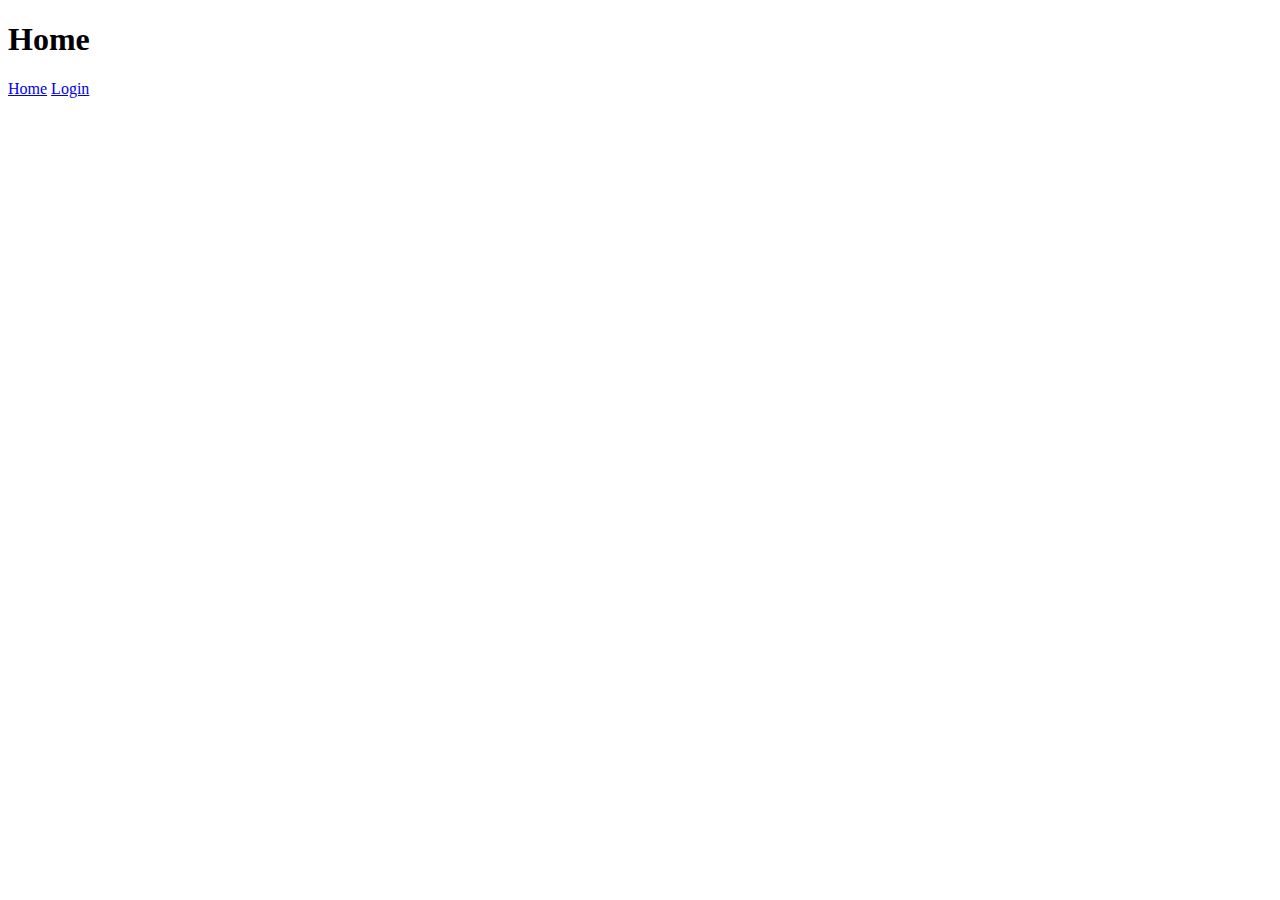
==== index.html @ 9a3a20c7 "initial commit" ====
<!DOCTYPE html>
<html lang="en">
<head>
    <meta charset="UTF-8">
    <meta http-equiv="X-UA-Compatible" content="IE=edge">
    <meta name="viewport" content="width=device-width, initial-scale=1.0">
    <title>Home</title>
    <link rel="stylesheet" href="css/style.css">
</head>
<body>
    <h1>Home</h1>
    <nav>
        <a href="index.html">Home</a>
        <a href="login.html">Login</a>
    </nav>
    <div>

    </div>
</body>
</html>
---- css/style.css ----
/* body {
    background: url('../img/bg.avif');
    font-family: "Pacifico", cursive;
    background-repeat: no-repeat;
    background-size: 100%;
}

#login {
    font-family: "Poppins", sans-serif;
    width: 50%;
    background: #fafafa;
    opacity: 0.9;
    margin-top: 50px;
    margin-right: 50px;
    margin-bottom: 50px;
    margin-left: 50px;
    padding: 3em;
    border-top: solid #800000 10px;
    border-top-left-radius: 45px;
    border-top-right-radius: 45px;
}

.text-center {
    text-align: center;
}

.flex {
    display: flex;
}

.justify-center {
    justify-content: center;
}

.bg-red {
    background: red;
    width: 33%;
}

.bg-yellow {
    background: yellow;
    width: 33%;
}

.bg-green {
    background: green;
    width: 33%;
}
 */
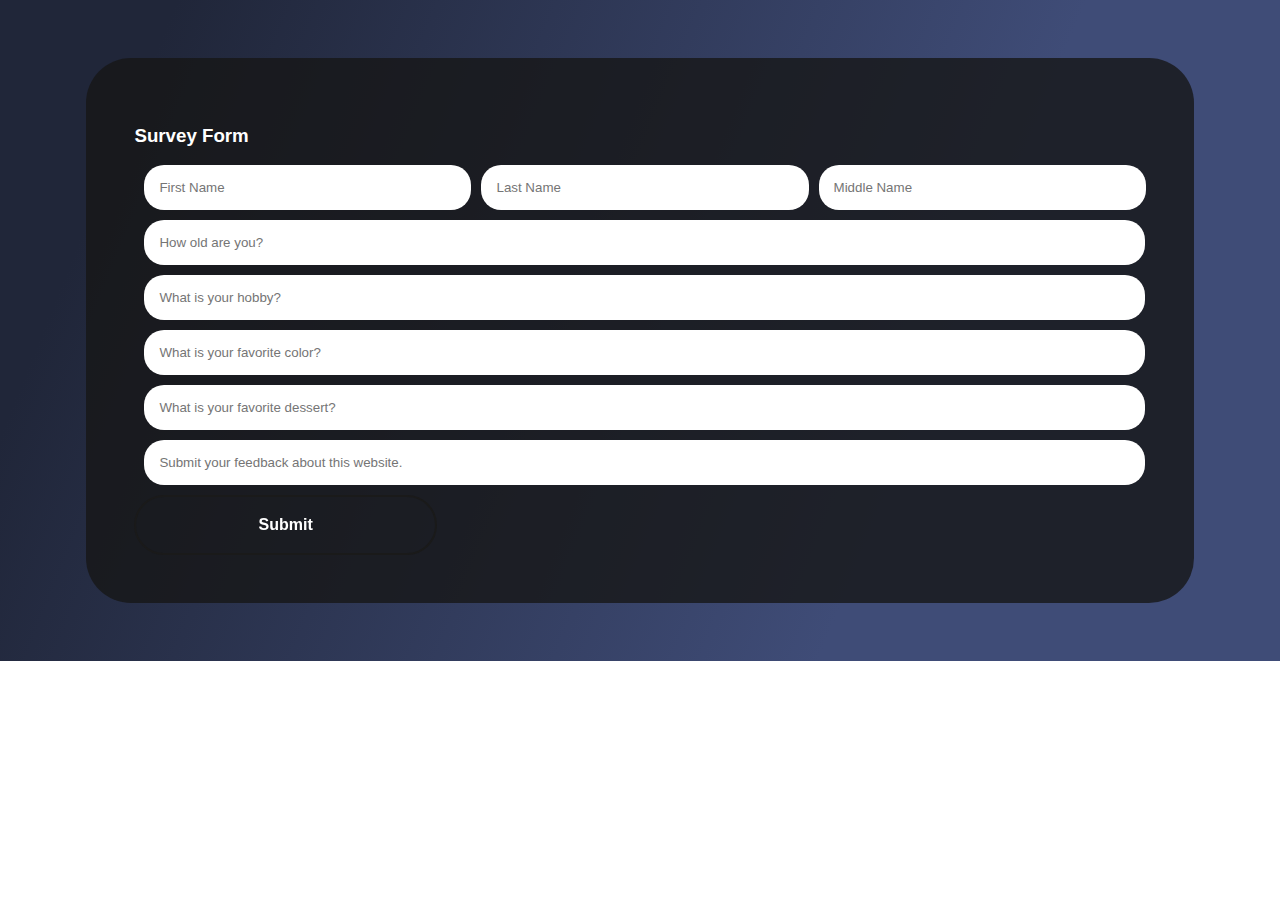
==== commit 6709acd8: "initial commit" ====
--- a/index.html
+++ b/index.html
@@ -8,13 +8,33 @@
     <link rel="stylesheet" href="css/style.css">
 </head>
 <body>
-    <h1>Home</h1>
-    <nav>
-        <a href="index.html">Home</a>
-        <a href="login.html">Login</a>
-    </nav>
-    <div>
-
+    <div class="flex justify-center">
+        <form action="login.html" method="POST" id="registrationform" class="custom-bg-dark lalala">
+            <h3 class="text-clr-white">Survey Form</h3>
+            <div class="flex">
+                <input type="text" name="firstname" class="form-inner" placeholder="First Name">
+                <input type="text" name="lastname" class="form-inner" placeholder="Last Name">
+                <input type="text" name="middlename" class="form-inner" placeholder="Middle Name">
+            </div>
+            <div>
+                <input type="text" name="survey1" placeholder="How old are you?">
+            </div>
+            <div>
+                <input type="text" name="survey2" placeholder="What is your hobby?">
+            </div>
+            <div>
+                <input type="text" name="survey3" placeholder="What is your favorite color?">
+            </div>
+            <div>
+                <input type="text" name="survey4" placeholder="What is your favorite dessert?">
+            </div>
+            <div>
+                <input type="text" name="survey5" placeholder="Submit your feedback about this website.">
+            </div>
+            <div>
+                <button class="btn-submit margin-t50px" role="button">Submit</button>
+            </div>
+        </form>
     </div>
 </body>
 </html>--- a/css/style.css
+++ b/css/style.css
@@ -1,35 +1,75 @@
-/* body {
-    background: url('../img/bg.avif');
-    font-family: "Pacifico", cursive;
+body {
+    background: linear-gradient(112.1deg, rgb(32, 38, 57) 11.4%, rgb(63, 76, 119) 70.2%);
+    font-family: "Poppins", sans-serif;
     background-repeat: no-repeat;
     background-size: 100%;
 }
 
+.nav-default {
+    text-decoration: none;
+    padding: 10px;
+}
+
+.no-decoration {
+    text-decoration: none;
+}
+
 #login {
     font-family: "Poppins", sans-serif;
-    width: 50%;
-    background: #fafafa;
-    opacity: 0.9;
+    width: 20%;
+    background: rgba(22, 22, 23, .8);
     margin-top: 50px;
     margin-right: 50px;
     margin-bottom: 50px;
     margin-left: 50px;
-    padding: 3em;
-    border-top: solid #800000 10px;
+    padding: 3em;   
     border-top-left-radius: 45px;
     border-top-right-radius: 45px;
+    border-bottom-left-radius: 45px;
+    border-bottom-right-radius: 45px;
+}
+
+#registrationform {
+    font-family: "Poppins", sans-serif;
+    width: 80%;
+    background: rgba(22, 22, 23, .8);
+    margin-top: 50px;
+    margin-right: 50px;
+    margin-bottom: 50px;
+    margin-left: 50px;
+    padding: 3em;   
+    border-top-left-radius: 45px;
+    border-top-right-radius: 45px;
+    border-bottom-left-radius: 45px;
+    border-bottom-right-radius: 45px;
 }
 
 .text-center {
     text-align: center;
+}
+
+.text-right {
+    text-align: right;
 }
 
 .flex {
     display: flex;
 }
 
+.important-text-left {
+    text-align: left !important;
+}
+
 .justify-center {
     justify-content: center;
+}
+
+.justify-right {
+    justify-content: right;
+}
+
+.text-clr-white {
+    color: white;
 }
 
 .bg-red {
@@ -37,6 +77,15 @@
     width: 33%;
 }
 
+.custom-bg-dark {
+    background: #393E46;
+}
+
+.custom-bg-rgba22 {
+    background:rgba(22, 22, 23, .8);
+    width: 100%;
+}
+
 .bg-yellow {
     background: yellow;
     width: 33%;
@@ -46,4 +95,151 @@
     background: green;
     width: 33%;
 }
- */
+
+.margin-t5px {
+    padding-top: 10px;
+}
+
+.margin-t10px {
+    padding-bottom: 30px;
+}
+
+.margin-t50px {
+    padding-top: 50px;
+}
+
+.margin-t124px {
+    margin-right: 124px;
+}
+
+.float-right {
+    text-align: center;
+}
+
+.form-inner {
+    padding: 20px;
+    }
+
+.form-inner input,
+.form-inner textarea {
+    display: block;
+    width: 85%;
+    padding: 15px;
+    margin-bottom: 10px;
+    margin-left: 10px;
+    border: none;
+    border-radius: 20px;
+    background: #ffff;
+    }
+
+.form-inner textarea {
+    resize: none;
+}
+
+.lalala {
+    padding: 20px;
+    }
+
+.lalala input,
+.lalala textarea {
+    display: block;
+    width: 96%;
+    padding: 15px;
+    margin-bottom: 10px;
+    margin-left: 10px;
+    border: none;
+    border-radius: 20px;
+    background: #ffff;
+    }
+
+.lalala textarea {
+    resize: none;
+}
+
+.button-28 {
+    appearance: none;
+    background-color: transparent;
+    border: 2px solid #1A1A1A;
+    border-radius: 30px;
+    box-sizing: border-box;
+    color: #ffffff;
+    cursor: pointer;
+    display: inline-block;
+    font-family: Roobert,-apple-system,BlinkMacSystemFont,"Segoe UI",Helvetica,Arial,sans-serif,"Apple Color Emoji","Segoe UI Emoji","Segoe UI Symbol";
+    font-size: 16px;
+    font-weight: 600;
+    line-height: normal;
+    margin: 0;
+    min-height: 60px;
+    min-width: 0;
+    outline: none;
+    padding: 16px 24px;
+    text-align: center;
+    text-decoration: none;
+    transition: all 300ms cubic-bezier(.23, 1, 0.32, 1);
+    user-select: none;
+    -webkit-user-select: none;
+    touch-action: manipulation;
+    width: 100%;
+    will-change: transform;
+  }
+  
+  .button-28:disabled {
+    pointer-events: none;
+  }
+  
+  .button-28:hover {
+    color: #fff;
+    background-color: #312c2c;
+    box-shadow: rgba(0, 0, 0, 0.25) 0 8px 15px;
+    transform: translateY(-2px);
+  }
+  
+  .button-28:active {
+    box-shadow: none;
+    transform: translateY(0);
+  }
+
+.btn-submit {
+    appearance: none;
+    background-color: transparent;
+    border: 2px solid #1A1A1A;
+    border-radius: 30px;
+    box-sizing: border-box;
+    color: #ffffff;
+    cursor: pointer;
+    display: inline-block;
+    font-family: Roobert,-apple-system,BlinkMacSystemFont,"Segoe UI",Helvetica,Arial,sans-serif,"Apple Color Emoji","Segoe UI Emoji","Segoe UI Symbol";
+    font-size: 16px;
+    font-weight: 600;
+    line-height: normal;
+    margin: 0;
+    min-height: 60px;
+    min-width: 0;
+    outline: none;
+    padding: 16px 24px;
+    text-align: center;
+    text-decoration: none;
+    transition: all 300ms cubic-bezier(.23, 1, 0.32, 1);
+    user-select: none;
+    -webkit-user-select: none;
+    touch-action: manipulation;
+    width: 30%;
+    will-change: transform;
+}
+
+.btn-submit:disabled {
+    pointer-events: none;
+}
+
+.btn-submit:hover {
+    color: #fff;
+    background-color: #312c2c;
+    box-shadow: rgba(0, 0, 0, 0.25) 0 8px 15px;
+    transform: translateY(-2px);
+}
+
+.btn-submit:active {
+    box-shadow: none;
+    transform: translateY(0);
+}